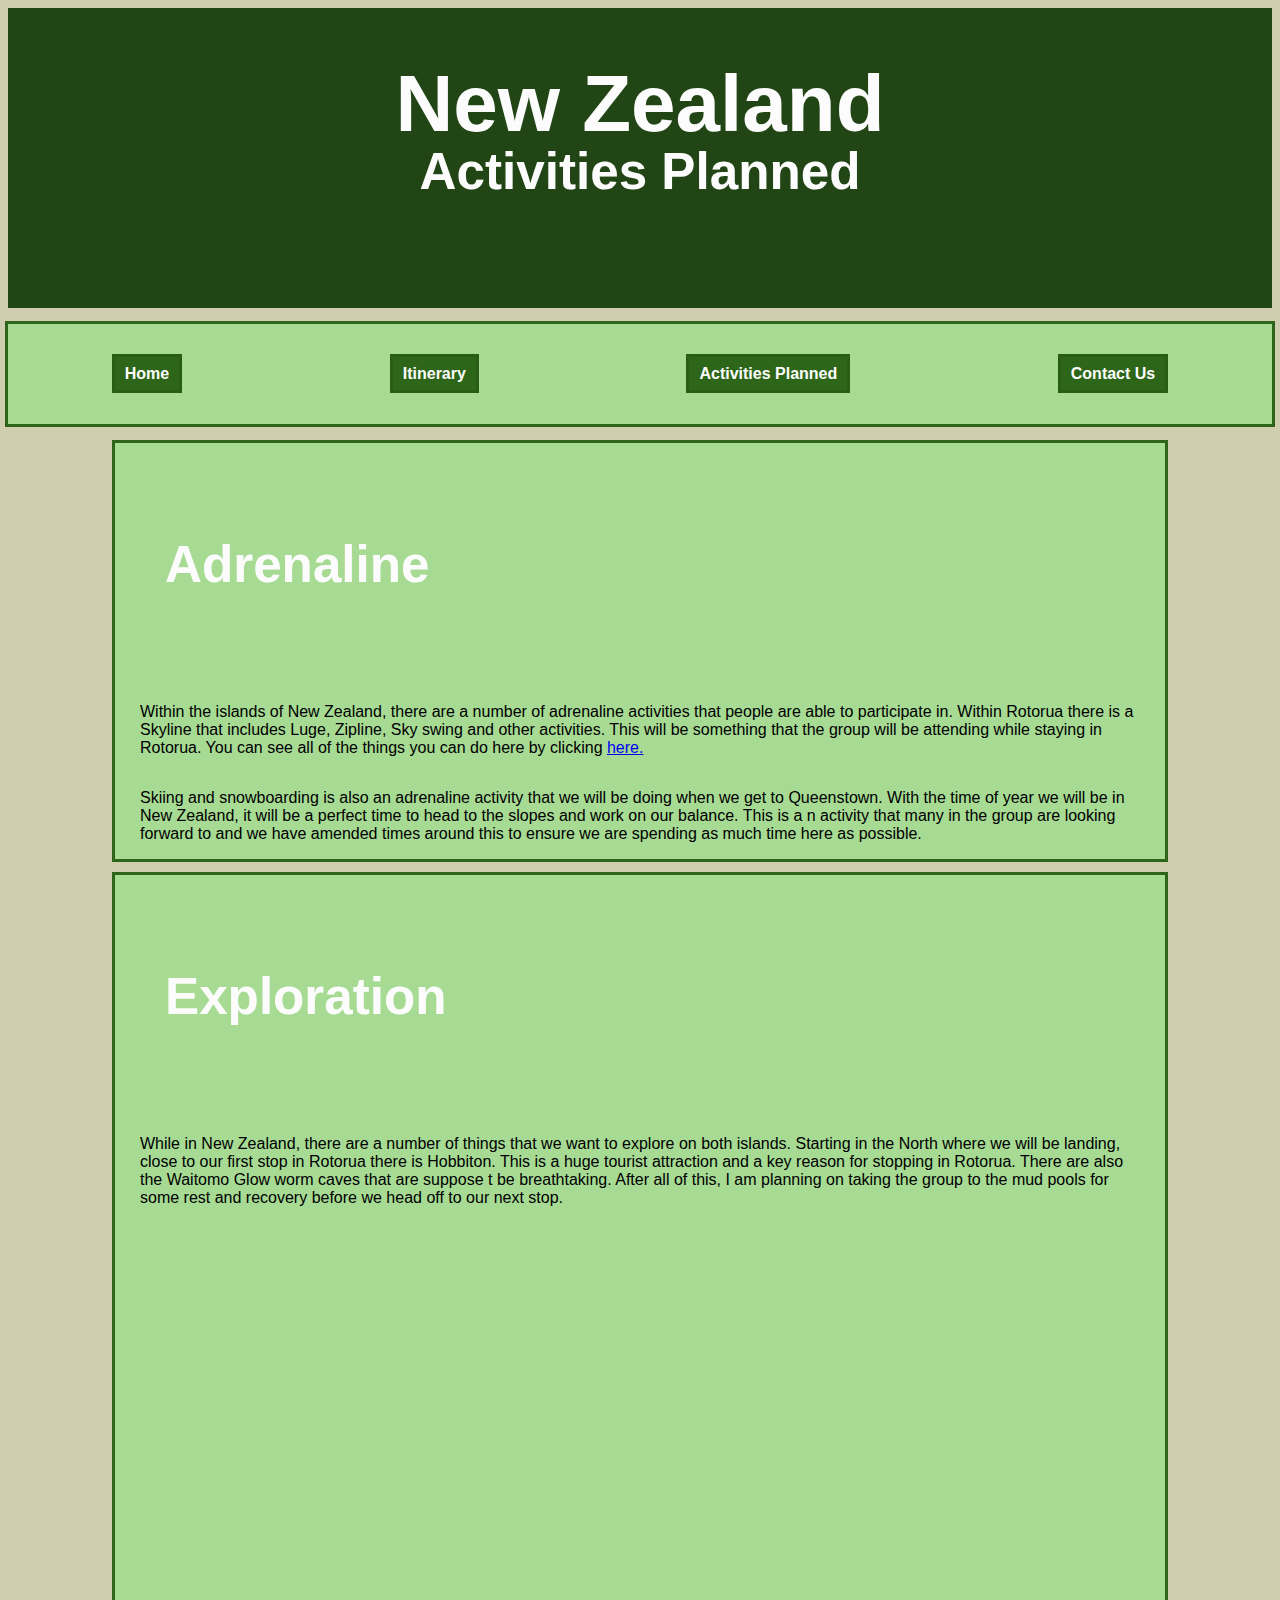
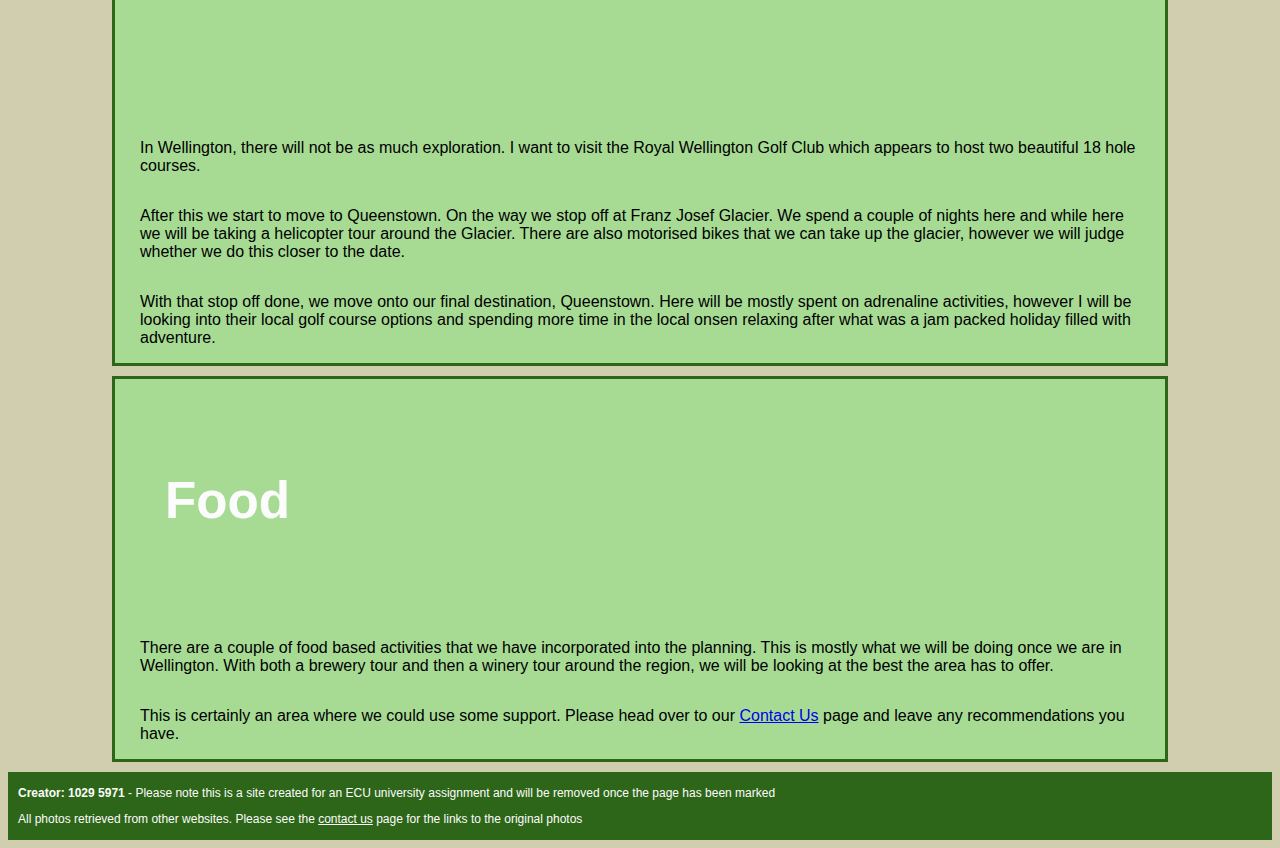
==== Activities Planned.html @ 8726bb04 "Add files via upload" ====
<!DOCTYPE html>
<html lang="en">
    
    <head>
        <meta charset="UTF-8">
        <meta name="viewport" content="width=device-width, initial-scale=1.0">
        <meta http-equiv="X-UA-Compatible" content="ie=edge">
	   <title> New Zealand </title>
	   <link rel="stylesheet" href="styles.css">
    </head>

    <body>

<!--HEADER-->
        <header>
            <h1>New Zealand</h1>
            <h2>Activities Planned</h2>
        </header>
        
<!--NAVIGATION between internal pages-->
        <nav>
            <ul>
                <li><a href="index.html" title="Home">Home</a></li>
                <li><a href="Itinerary.html" title="Itinerary">Itinerary</a></li>
                <li><a href="Activities%20Planned.html" title="ActivitiesPlanned">Activities Planned</a></li>
                <li><a href="Contact%20Us.html" title="Contact Us">Contact Us</a></li>
            </ul>
        </nav>
        
<!--Content Area 1-->
        <main>
            <article>
                <section id="adrenaline">
                    <h2>Adrenaline</h2>
                    
<!--Pagragraph includes a link to external page -->
                    <p>Within the islands of New Zealand, there are a number of adrenaline activities that people are able to participate in. Within Rotorua there is a Skyline that includes Luge, Zipline, Sky swing and other activities. This will be something that the group will be attending while staying in Rotorua. You can see all of the things you can do here by clicking <a href="https://www.skyline.co.nz/en/rotorua/things-to-do/" Title="Skyline Rotorua" target="_blank">here.</a></p>
                    
                    <p>Skiing and snowboarding is also an adrenaline activity that we will be doing when we get to Queenstown. With the time of year we will be in New Zealand, it will be a perfect time to head to the slopes and work on our balance. This is a n activity that many in the group are looking forward to and we have amended times around this to ensure we are spending as much time here as possible.</p>
                </section>
                
                <section id="Exploration">
                    <h2>Exploration</h2>
                    <p>While in New Zealand, there are a number of things that we want to explore on both islands. Starting in the North where we will be landing, close to our first stop in Rotorua there is Hobbiton. This is a huge tourist attraction and a key reason for stopping in Rotorua. There are also the Waitomo Glow worm caves that are suppose t be breathtaking. After all of this, I am planning on taking the group to the mud pools for some rest and recovery before we head off to our next stop.</p>
                    
<!--in page video from youtube -->
                   <iframe src="https://www.youtube.com/embed/4FoyEnWHzao" title="Discover Waitomo Glowworm Caves | New Zealand" allow="accelerometer; autoplay; clipboard-write; encrypted-media; gyroscope; picture-in-picture; web-share" allowfullscreen></iframe>
                    
                    <p>In Wellington, there will not be as much exploration. I want to visit the Royal Wellington Golf Club which appears to host two beautiful 18 hole courses.</p>
                    
                    <p>After this we start to move to Queenstown. On the way we stop off at Franz Josef Glacier. We spend a couple of nights here and while here we will be taking a helicopter tour around the Glacier. There are also motorised bikes that we can take up the glacier, however we will judge whether we do this closer to the date.</p>
                    
                    <p>With that stop off done, we move onto our final destination, Queenstown. Here will be mostly spent on adrenaline activities, however I will be looking into their local golf course options and spending more time in the local onsen relaxing after what was a jam packed holiday filled with adventure.</p>
                </section>
                
                <section id="Food">
                    <h2>Food</h2>
                    <p>There are a couple of food based activities that we have incorporated into the planning. This is mostly what we will be doing once we are in Wellington. With both a brewery tour and then a winery tour around the region, we will be looking at the best the area has to offer. </p>
                    
<!-- Paragraph includes link to internal page referenced within content -->
                    <p>This is certainly an area where we could use some support. Please head over to our <a href="Contact%20Us.html" title="Contact Us">Contact Us</a> page and leave any recommendations you have.</p>
                </section>
            </article>
        </main>
        
<!--Footer including fact that site is for assignment and that all photos are from external parties, link to contact us page as well showing pages retrieved images from -->
        
        <footer>
            <p><b>Creator: 1029 5971</b> - Please note this is a site created for an ECU university assignment and will be removed once the page has been marked</p>
            
            <p>All photos retrieved from other websites. Please see the <a href="Contact%20Us.html" title="Contact Us">contact us</a> page for the links to the original photos </p>
        </footer>
        
    </body>
</html>
---- styles.css ----
/* Author: Kelly Beardreys
Date: 04 05 2023
Version: Week 10
*/

/*
COLOURS
Background Color - #d1ceaf
Text white - #fcfcfc
Section Background - #a7db94
Nav Link Background - 2d6618
Nav Link Hover - #5b1c75
Nav Link Outline - #295d16
Header Background - #214514
*/

<style>
  @import url('https://fonts.googleapis.com/css2?family=Open+Sans:ital,wght@0,300;0,700;1,300;1,700&display=swap');
</style>



/*GLOBAL STYLES
----------------------------------
*/
body {
    /* Starting text settings */
    font-size: 20px;
    font-weight: 300;
}


h1 {
    /* Heading 1 styles */
    font-size: 5em;
    font-weight: 1200;
    color: #fcfcfc;
    margin: 0;
}

h2 {
    /* Heading 2 styles */
    font-size: 3.2em;
    font-weight: 1100;
    color: #fcfcfc;
}

Section {
    /* Section display settings on all pages */
    width: auto;
    max-width: 1000px;
    display: flex;
    flex-direction: column;
    flex-wrap: wrap;
    margin-top: 10px;
    margin-bottom: 10px;
    margin-left: auto;
    margin-right: auto;
    border-style: solid;
    border-color: #2d6618;
    padding: 0 25px;
    background-color: #a7db94;
}

body {
    background-color: #d1ceaf; /* Background color of entire page */
    font-family: sans-serif;  /* Font of entire page */
}

iframe {
    /* Video dimensions*/
    width: auto;
    height: 500px;
    border: 0;
}

/*HEADER
----------------------------------
*/
header {
    /* Heading image settings */
    background-image: url(Images/Background-Waterfall.gif);
    background-repeat: no-repeat;
    background-position: center;
    /* Dimansions of the Header */
    padding: 50px 20%;
    max-height: 200px;
    text-align: center;
    /* Settings when window is widened */
    min-width: 100px;
    width: auto !important;
    background-color: #214514; /* If window is widened past image size, show this color */
}

header h2 {
    position: relative;
    top: -50px;
    width: auto;
}

/*NAVIGATION
----------------------------------
*/

nav ul {
    /* Places the Nav banner in the correct spot */
    height: 100px;
    padding: 0;
    /* Creates the wrap within the banner as desired */
    display: flex;
    flex-direction: row;
    flex-wrap: wrap;
    justify-content: center;
    justify-items: center;
    /* Creates desired style within the nav Bar */
    list-style-type: none;
    outline-style: solid;
    outline-color: #2d6618;
    background-color: #a7db94;
}

nav li {
    /* Creates the placement of the Nav links */
    margin: auto;
}

nav a {
    font-weight: 800;
    margin: 25px 25px;
    padding: 8px 10px;
    color: #fcfcfc;
    text-decoration: none; 
    background-color: #2d6618;
    border-style: solid;
    border-color: #295d16;
}

nav a:hover {
    background-color: #5b1c75; /* Used to change the color of the Nav Links when the mouse hovers over them */
}


/*FOOTER
----------------------------------
Placement of the footer along with style selections
*/

footer {
    padding: 2px 10px;
    background-color: #2d6618;
    font-size: 12px;
    color: #fcfcfc;
}

footer a {
    color: #fcfcfc;
}

/*CONTENT index
----------------------------------
The below section is used to create the background images behind the sub titles of the Index page. Stops the image from repeating and places the image properly.
*/

#context h2 {
    background-image: url(Images/Heading-Banners1.gif);
    background-repeat: no-repeat;
    padding: 50px 25px;
}

#context iframe {
    padding-bottom: 20px; /* This line is used to pad the video off the bottom of the border */
}

#Goals h2 {
    background-image: url(Images/Heading-Banners2.gif);
    background-repeat: no-repeat;
    padding: 50px 25px;    
}

#Expec h2 {
    background-image: url(Images/Heading-Banners3.gif);
    background-repeat: no-repeat;
    padding: 50px 25px;    
}

/*CONTENT Itinerary
----------------------------------
The below section is used to create the background images behind the sub titles of the Itinerary page. Stops the image from repeating and places the image properly.
*/

#Rotorua h2 {
    background-image: url(Images/Itineraryheading1.gif);
    background-repeat: no-repeat;
    padding: 50px 25px;
}

#Wellington h2 {
    background-image: url(Images/Itineraryheading2.gif);
    background-repeat: no-repeat;
    padding: 50px 25px;    
}

#Queenstown h2 {
    background-image: url(Images/Itineraryheading3.gif);
    background-repeat: no-repeat;
    padding: 50px 25px;    
}

/*CONTENT Activities Planned
----------------------------------
The below section is used to create the background images behind the sub titles of the Activitis planned page. Stops the image from repeating and places the image properly.
*/

#adrenaline h2 {
    background-image: url(Images/ActivitiesPlannedHeading1.gif);
    background-repeat: no-repeat;
    padding: 50px 25px;
}

#Exploration h2 {
    background-image: url(Images/ActivitiesPlannedHeading2.gif);
    background-repeat: no-repeat;
    padding: 50px 25px;    
}

#Food h2 {
    background-image: url(Images/ActivitiesPlannedHeading3.gif);
    background-repeat: no-repeat;
    padding: 50px 25px;    
}

/*CONTENT Contact Us
----------------------------------
The below sectionis used to create the background images behind the sub titles of the Contact Us page. Stops the image from repeating and places the image properly.
*/

#Contact h2 {
    background-image: url(Images/ContactUsHeading1.gif);
    background-repeat: no-repeat;
    padding: 50px 25px;
}

#Recommendations h2 {
    background-image: url(Images/ContactUsHeading2.gif);
    background-repeat: no-repeat;
    padding: 50px 25px;    
}

#ContactUs h2 {
    background-image: url(Images/ContactUsHeading3.gif);
    background-repeat: no-repeat;
    padding: 50px 25px;    
}
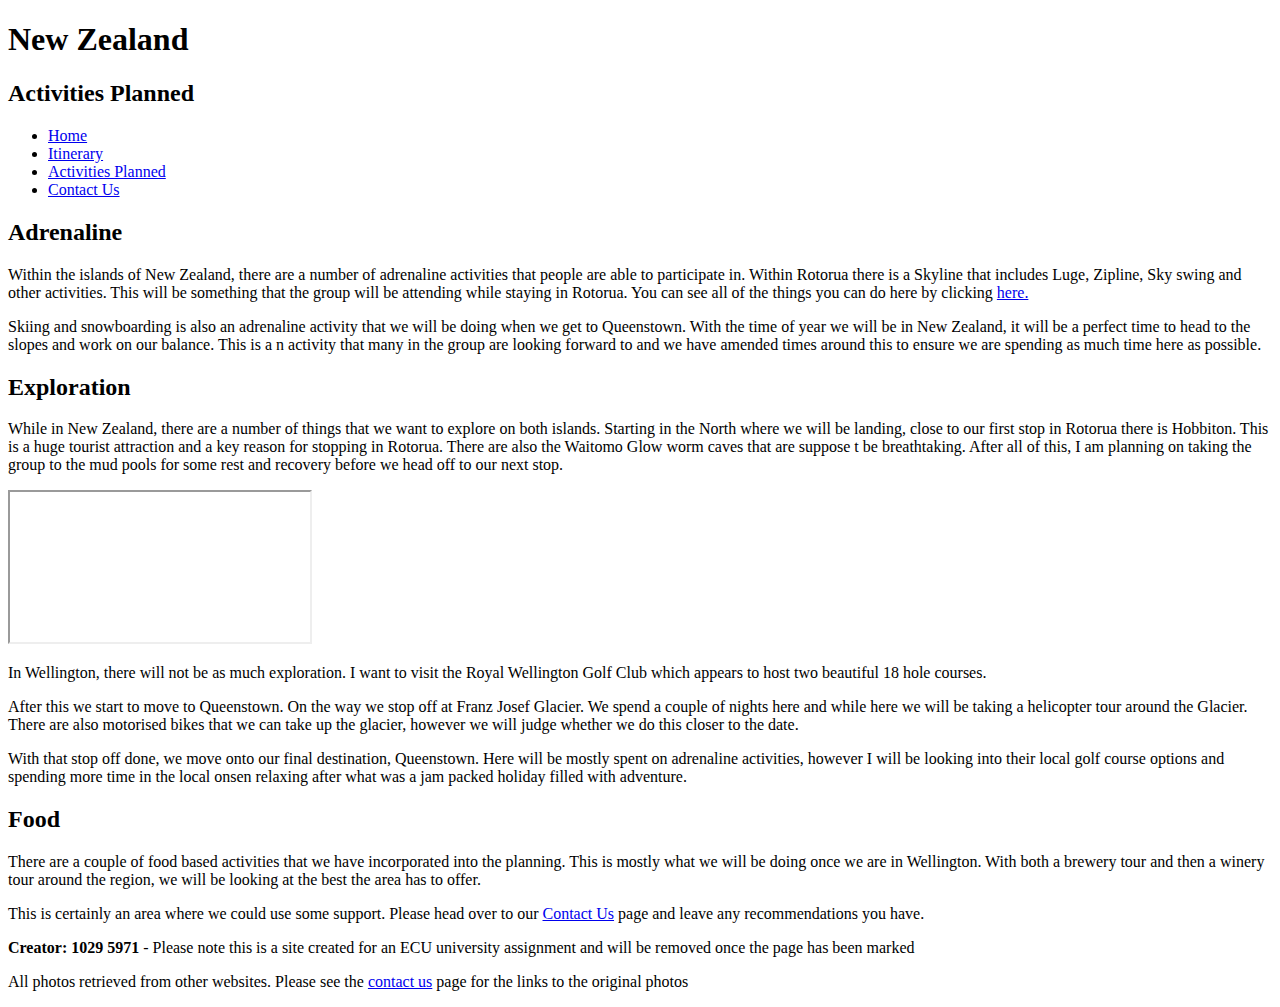
==== commit b033e5fc: "Add files via upload" ====
--- a/Activities Planned.html
+++ b/Activities Planned.html
@@ -33,7 +33,7 @@
                 <section id="adrenaline">
                     <h2>Adrenaline</h2>
                     
-<!--Pagragraph includes a link to external page -->
+                    <!--Pagragraph includes a link to external page -->
                     <p>Within the islands of New Zealand, there are a number of adrenaline activities that people are able to participate in. Within Rotorua there is a Skyline that includes Luge, Zipline, Sky swing and other activities. This will be something that the group will be attending while staying in Rotorua. You can see all of the things you can do here by clicking <a href="https://www.skyline.co.nz/en/rotorua/things-to-do/" Title="Skyline Rotorua" target="_blank">here.</a></p>
                     
                     <p>Skiing and snowboarding is also an adrenaline activity that we will be doing when we get to Queenstown. With the time of year we will be in New Zealand, it will be a perfect time to head to the slopes and work on our balance. This is a n activity that many in the group are looking forward to and we have amended times around this to ensure we are spending as much time here as possible.</p>
@@ -43,7 +43,7 @@
                     <h2>Exploration</h2>
                     <p>While in New Zealand, there are a number of things that we want to explore on both islands. Starting in the North where we will be landing, close to our first stop in Rotorua there is Hobbiton. This is a huge tourist attraction and a key reason for stopping in Rotorua. There are also the Waitomo Glow worm caves that are suppose t be breathtaking. After all of this, I am planning on taking the group to the mud pools for some rest and recovery before we head off to our next stop.</p>
                     
-<!--in page video from youtube -->
+                    <!--in page video from youtube -->
                    <iframe src="https://www.youtube.com/embed/4FoyEnWHzao" title="Discover Waitomo Glowworm Caves | New Zealand" allow="accelerometer; autoplay; clipboard-write; encrypted-media; gyroscope; picture-in-picture; web-share" allowfullscreen></iframe>
                     
                     <p>In Wellington, there will not be as much exploration. I want to visit the Royal Wellington Golf Club which appears to host two beautiful 18 hole courses.</p>
@@ -57,7 +57,7 @@
                     <h2>Food</h2>
                     <p>There are a couple of food based activities that we have incorporated into the planning. This is mostly what we will be doing once we are in Wellington. With both a brewery tour and then a winery tour around the region, we will be looking at the best the area has to offer. </p>
                     
-<!-- Paragraph includes link to internal page referenced within content -->
+                    <!-- Paragraph includes link to internal page referenced within content -->
                     <p>This is certainly an area where we could use some support. Please head over to our <a href="Contact%20Us.html" title="Contact Us">Contact Us</a> page and leave any recommendations you have.</p>
                 </section>
             </article>
